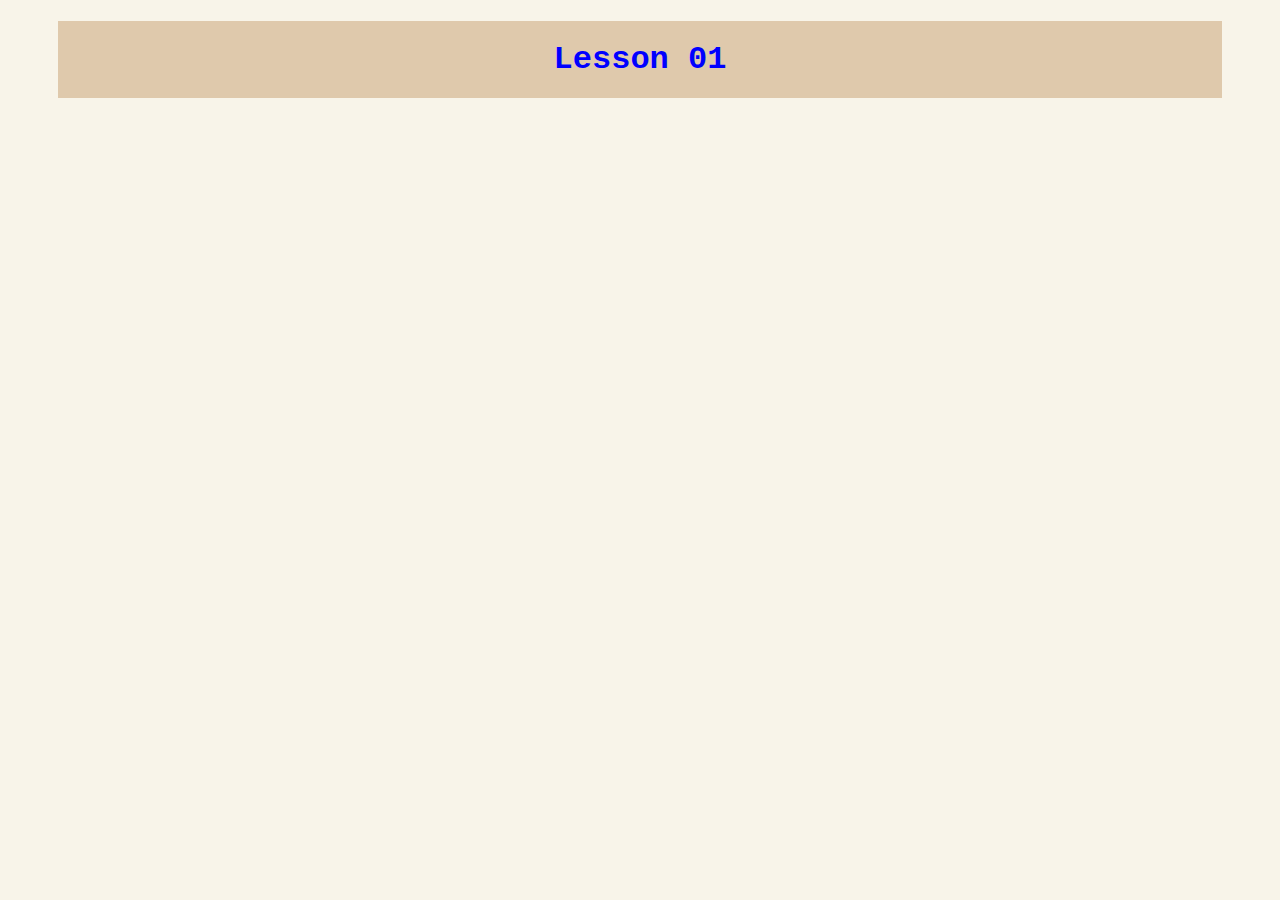
==== lesson01/lesson01.html @ fada732f "lesson01" ====
<!DOCTYPE html>
<html lang="en">
<head>
    <meta charset="UTF-8">
    <meta name="viewport" content="width=device-width, initial-scale=1.0">
    <meta http-equiv="X-UA-Compatible" content="ie=edge">
    <title>Document</title>
    
    <link rel="stylesheet" href="style.css">
</head>
<body>
    <div id="wrapper">
        <main>
            <section>
                <h1> <a id="title" href="index.html">Lesson 01</a> </h1>
            </section>
            
            <!--             

            div>ul>li*7

            div>ul>li.liet-item{list item $}*7

            div>ul>li[data-id="listItems$"]{list item $}*7 -->




            
        </main>
        <!-- <footer>
            <p>Web site design by Jose Luiz.</p>
        </footer> -->
        
    </div>
    <script src="site.js"></script>
    
</body>
</html>
---- lesson01/style.css ----
/* html rules
----------------------------------------*/
body {
  background-color: #f8f4e9;
  font-family: 'Courier New', Courier, monospace;
}

h1 {
text-align: center;
background-color: #dfc9ac;
padding: 20px;
color: #221811;
}

p {
  margin: 5px;
}

a:visited,
a:link {
    font-weight: bold;
    color: blue;
    text-decoration: none;
}

hr {
    margin-bottom: 35px;
}

header nav ul {
    padding: 0;
}

header nav li {
    list-style-type: none;
    padding: 20px;
    display: inline;
    border: 1px dotted grey;
}

/* id rules 
----------------------------------------*/
#div-link {
    margin: 50px;
    color: #333;
}

#div-link div {
    border: 1px dotted #d2b48c;
    margin-bottom: 25px;
}

#div-link div p.link {
    float: left;
}

#div-link span {
    color: #221811;
    display: block;
    text-align: center;
    font-weight: bold;
    border-bottom: 1px dotted #d2b48c;
}

#div-link p {
    color: #333;
}

#wrapper {
padding: 0px 50px 50px 50px;
}

#contactform {
margin: 10px;
min-width: 95%;
}

/* class rules
----------------------------------------*/
.clear {
clear: both;
}
.float-left {
float: left;
}
.labelcol {
width: 150px;
padding: 0 15px;
font-weight: bold;
}

.footer {
margin: 50px;
color: #333;
border-bottom: 1px dotted #d2b48c;
}

.footer a:link {
font-weight: bold;
color: #c63;
text-decoration: none;
}

.footer a:link {
font-weight: bold;
color: #c63;
text-decoration: none;
}

.footer a:visited {
font-weight: bold;
color: #555;
text-decoration: none;
}

.footer a:hover {
font-weight: bold;
color: #fc6;
text-decoration: underline;
}

/* form rules */

.exercicies {
margin-top: 50px;
border: 1px dotted black;
padding: 10px;
}

.exercicies h2 {
margin-top: -30px;
z-index: 10;
background-color: rgb(238, 236, 226);
width: 130px;
padding: 7px;
}
.control label {
width: 150px;
/* padding: 0 15px; */
font-weight: bold;
float: left;
}

.control select {
width: 350px;
}
.music label {
float: none;
margin-top: 50px;
}

.music input {
margin-top: 0px;
}

.radio label {
padding: 0 15px;
font-weight: bold;
float: left;
text-align: right;
}

.small {
width: 570px;
}

.line {
border-top: 1px solid gray;
margin: 10px;
}

.control {
padding: 1px 0;
margin: 7px 0;
}

.end {
margin-top: 120px;
}
fieldset input {
margin: 2px;
}

fieldset label {
text-align: right;
}
.back {
padding: 15px;
border: 1px dotted grey;
}
.contactform p {
margin-left: 15px;
}

.btn {
padding: 10px;
font-weight: 900;
text-align: center;
box-shadow: 2px 2px 0px rgba(128, 128, 128, 0.438);
height: 40px;
width: 90px;
cursor: pointer;
}

.btn-submit {
background: greenyellow;
border: 1px rgb(118, 179, 26) solid;
}

.btn-reset {
background: skyblue;
border: 1px rgb(88, 155, 182) solid;
}

.title {
text-align: center;
background-color: #e7d2b5;
padding: 20px;
color: #221811;
font-weight: 900;
font-size: 22px;
}

.checkbx {
text-align: left;
}

.location {
width: 400px !important;
}

input[type='text'],
input[type='email'],
input[type='password'],
input[type='number'] {
border: 1px solid grey;
height: 20px;
}

input:hover {
border: 1px solid tomato;
}

input:focus {
border: 1px solid tomato;
}

#location {
clear: both;
}

© 2020 GitHub, Inc.
Terms
Privacy
Security
Status
Help

Contact GitHub
Pricing
API
Training
Blog
About
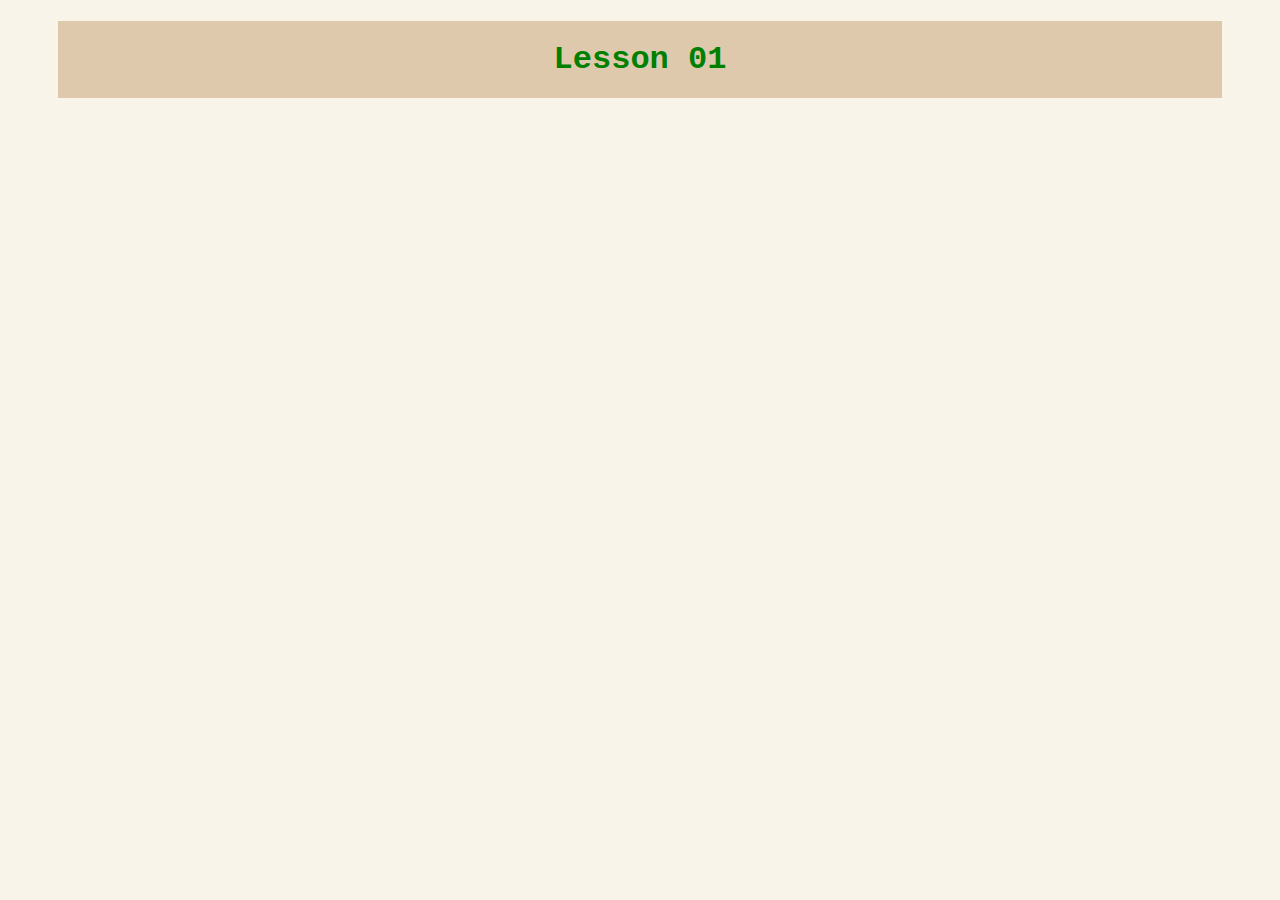
==== commit 5b9eea24: "Assigment01" ====
--- a/lesson01/lesson01.html
+++ b/lesson01/lesson01.html
@@ -7,33 +7,42 @@
     <title>Document</title>
     
     <link rel="stylesheet" href="style.css">
+
+    <script>
+    // Problem: we want to access HTML elements but they dont exist yet
+    // Solution 
+    window.onload = function () {
+        // document.querySelector("#heading").style.color = 'red';
+        
+    }
+    </script>
+    
 </head>
 <body>
     <div id="wrapper">
+      
+                    
         <main>
-            <section>
-                <h1> <a id="title" href="index.html">Lesson 01</a> </h1>
+            <section  class="sec01">
+                <h1 id="heading"> Lesson 01 </h1>
             </section>
             
-            <!--             
-
-            div>ul>li*7
-
+<!--        div>ul>li*7
             div>ul>li.liet-item{list item $}*7
-
-            div>ul>li[data-id="listItems$"]{list item $}*7 -->
+            div>ul>li[data-id="listItems$"]{list item $}*7  -->
+            
+            
+        </main>
+         
 
 
-
-
-            
-        </main>
         <!-- <footer>
             <p>Web site design by Jose Luiz.</p>
         </footer> -->
         
     </div>
-    <script src="site.js"></script>
+    
+   <script defer src="site.js"></script> 
     
 </body>
 </html>--- a/lesson01/style.css
+++ b/lesson01/style.css
@@ -249,18 +249,4 @@
 #location {
 clear: both;
 }
-
-© 2020 GitHub, Inc.
-Terms
-Privacy
-Security
-Status
-Help
-
-Contact GitHub
-Pricing
-API
-Training
-Blog
-About
-
+ 